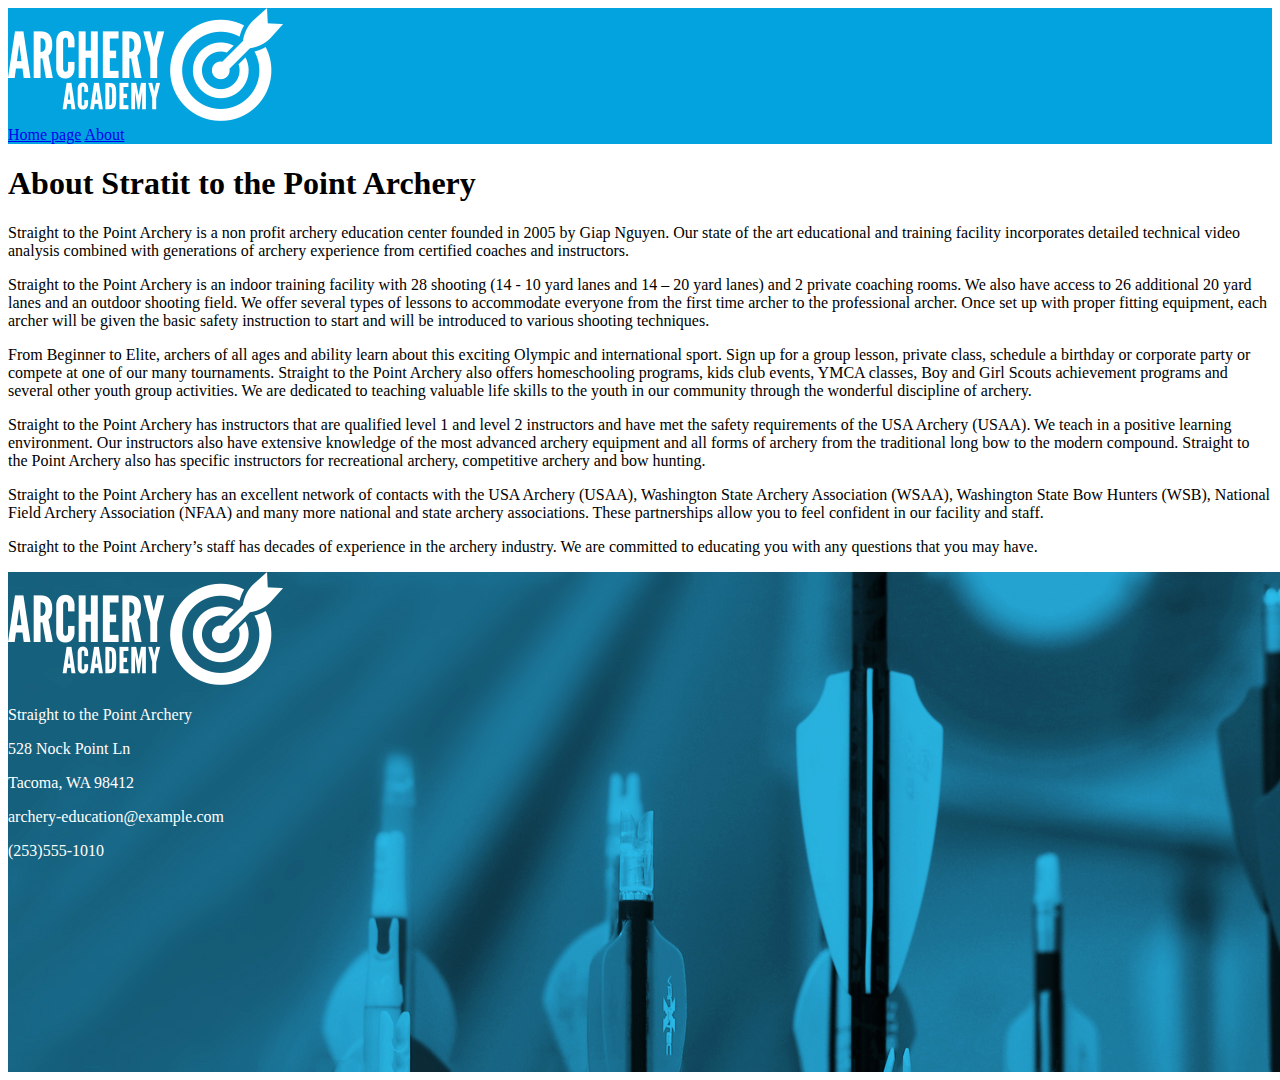
==== about.html @ 466dbfd1 "first commit!" ====
<!DOCTYPE html>
<html lang="en">
  <head>
    <meta charset="utf-8">
    <title>Straight to the Point Archery - Main page</title>
    <link rel="stylesheet" type="text/css" href="styles/stylesheet-2.css">
  </head>
  <body>
    <header>
      <img src="images/archeryAcademy-logo-white.png" alt="archeryAcademy-logo-white">
      <nav>
        <a href="index.html">Home page</a>
        <a href="about.html">About</a>
      </nav>
    </header>
    <h1>About Stratit to the Point Archery</h1>
    <p>Straight to the Point Archery is a non profit archery education center founded in 2005 by Giap Nguyen.  Our state of the art educational and training facility incorporates detailed technical video analysis combined with generations of archery experience from certified coaches and instructors.</p>
    <p>Straight to the Point Archery is an indoor training facility with  28 shooting (14 -  10 yard lanes and 14 – 20 yard lanes) and 2 private coaching rooms. We also have access to 26  additional  20 yard lanes  and an outdoor shooting field.  We offer several types of lessons to accommodate everyone from the first time archer to the professional archer. Once set up with proper fitting equipment, each archer will be given the basic safety instruction to start and will be introduced to various shooting techniques.</p>
    <p>From Beginner to Elite, archers of all ages and ability learn about this exciting Olympic and international sport. Sign up for a group lesson, private class, schedule a birthday or corporate party or compete at one of our many tournaments.  Straight to the Point Archery also offers homeschooling programs, kids club events, YMCA classes, Boy and Girl Scouts achievement programs and several other youth group activities. We are dedicated to teaching valuable life skills to the youth in our community through the wonderful discipline of archery.</p>
    <p>Straight to the Point Archery has instructors that are qualified level 1 and level 2 instructors and have met the safety requirements of the USA Archery (USAA). We teach in a positive learning environment.  Our instructors also have extensive knowledge of the most advanced archery equipment and all forms of archery from the traditional long bow to the modern compound.  Straight to the Point Archery also has specific instructors for recreational archery, competitive archery and bow hunting.</p>
    <p>Straight to the Point Archery has an excellent network of contacts with the USA Archery (USAA), Washington State Archery Association (WSAA), Washington State Bow Hunters (WSB), National Field Archery Association (NFAA) and many more national and state archery associations. These partnerships allow you to feel confident in our facility and staff.</p>
    <p>Straight to the Point Archery’s staff has decades of experience in the archery industry. We are committed to educating you with any questions that you may have.</p>
    <footer>
      <img src="images/archeryAcademy-logo-white.png" alt="archeryAcademy-logo-white">
      <p>Straight to the Point Archery</p>
      <p>528 Nock Point Ln</p>
      <p>Tacoma, WA 98412</p>
      <p>archery-education@example.com</p>
      <p>(253)555-1010</p>
    </footer>
  </body>
</html>
---- styles/stylesheet-2.css ----
*{
  box-sizing: border-box;
}

header{
  background-color: rgb(3, 163, 223);
  /*color: 03a3df;*/
}
footer{
  /*background-color: rgb(3, 163, 223);*/
  /*color: 03a3df;*/
  background-image: url("../images/footerImage.jpg");
  height: 500px;
  width: 1628px;
  color: white;
}
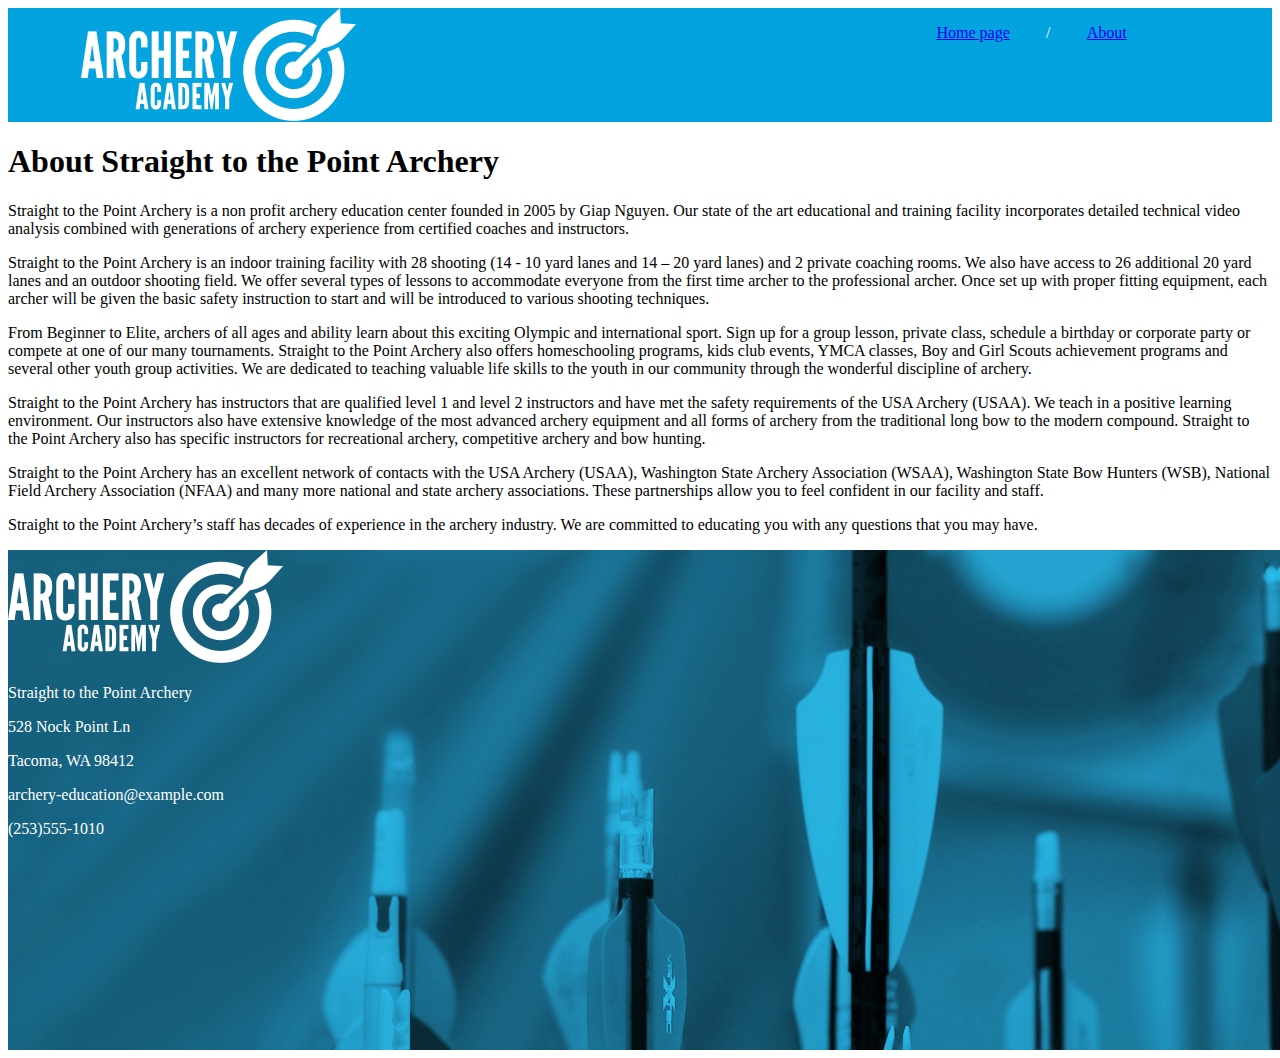
==== commit 0bd94b8a: "Grid and flexbox requirements added in. Now for media." ====
--- a/about.html
+++ b/about.html
@@ -6,14 +6,15 @@
     <link rel="stylesheet" type="text/css" href="styles/stylesheet-2.css">
   </head>
   <body>
-    <header>
-      <img src="images/archeryAcademy-logo-white.png" alt="archeryAcademy-logo-white">
-      <nav>
+    <header class="grid-container">
+      <img class="grid-item-1" src="images/archeryAcademy-logo-white.png" alt="archeryAcademy-logo-white">
+      <nav class="flexbox-container gird-item-2">
         <a href="index.html">Home page</a>
+        <p>/</p>
         <a href="about.html">About</a>
       </nav>
     </header>
-    <h1>About Stratit to the Point Archery</h1>
+    <h1>About Straight to the Point Archery</h1>
     <p>Straight to the Point Archery is a non profit archery education center founded in 2005 by Giap Nguyen.  Our state of the art educational and training facility incorporates detailed technical video analysis combined with generations of archery experience from certified coaches and instructors.</p>
     <p>Straight to the Point Archery is an indoor training facility with  28 shooting (14 -  10 yard lanes and 14 – 20 yard lanes) and 2 private coaching rooms. We also have access to 26  additional  20 yard lanes  and an outdoor shooting field.  We offer several types of lessons to accommodate everyone from the first time archer to the professional archer. Once set up with proper fitting equipment, each archer will be given the basic safety instruction to start and will be introduced to various shooting techniques.</p>
     <p>From Beginner to Elite, archers of all ages and ability learn about this exciting Olympic and international sport. Sign up for a group lesson, private class, schedule a birthday or corporate party or compete at one of our many tournaments.  Straight to the Point Archery also offers homeschooling programs, kids club events, YMCA classes, Boy and Girl Scouts achievement programs and several other youth group activities. We are dedicated to teaching valuable life skills to the youth in our community through the wonderful discipline of archery.</p>
--- a/styles/stylesheet-2.css
+++ b/styles/stylesheet-2.css
@@ -4,6 +4,7 @@
 
 header{
   background-color: rgb(3, 163, 223);
+  color: white;
   /*color: 03a3df;*/
 }
 footer{
@@ -14,3 +15,22 @@
   width: 1628px;
   color: white;
 }
+.grid-container{
+  display: grid;
+  grid-template-columns: repeat(12, auto);
+  grid-template-rows: repeat(4, auto);
+  /*grid-template-rows: 114px 1fr;*/
+}
+.flexbox-container{
+  display: flex;
+  justify-content: space-between;
+  align-items: center;
+}
+.grid-item-1{
+  grid-column: 2 / span 2;
+  grid-row: 2 / span 2;
+}
+.gird-item-2{
+  grid-column: 10 / span 1;
+  grid-row: 2 / span 1;
+}
